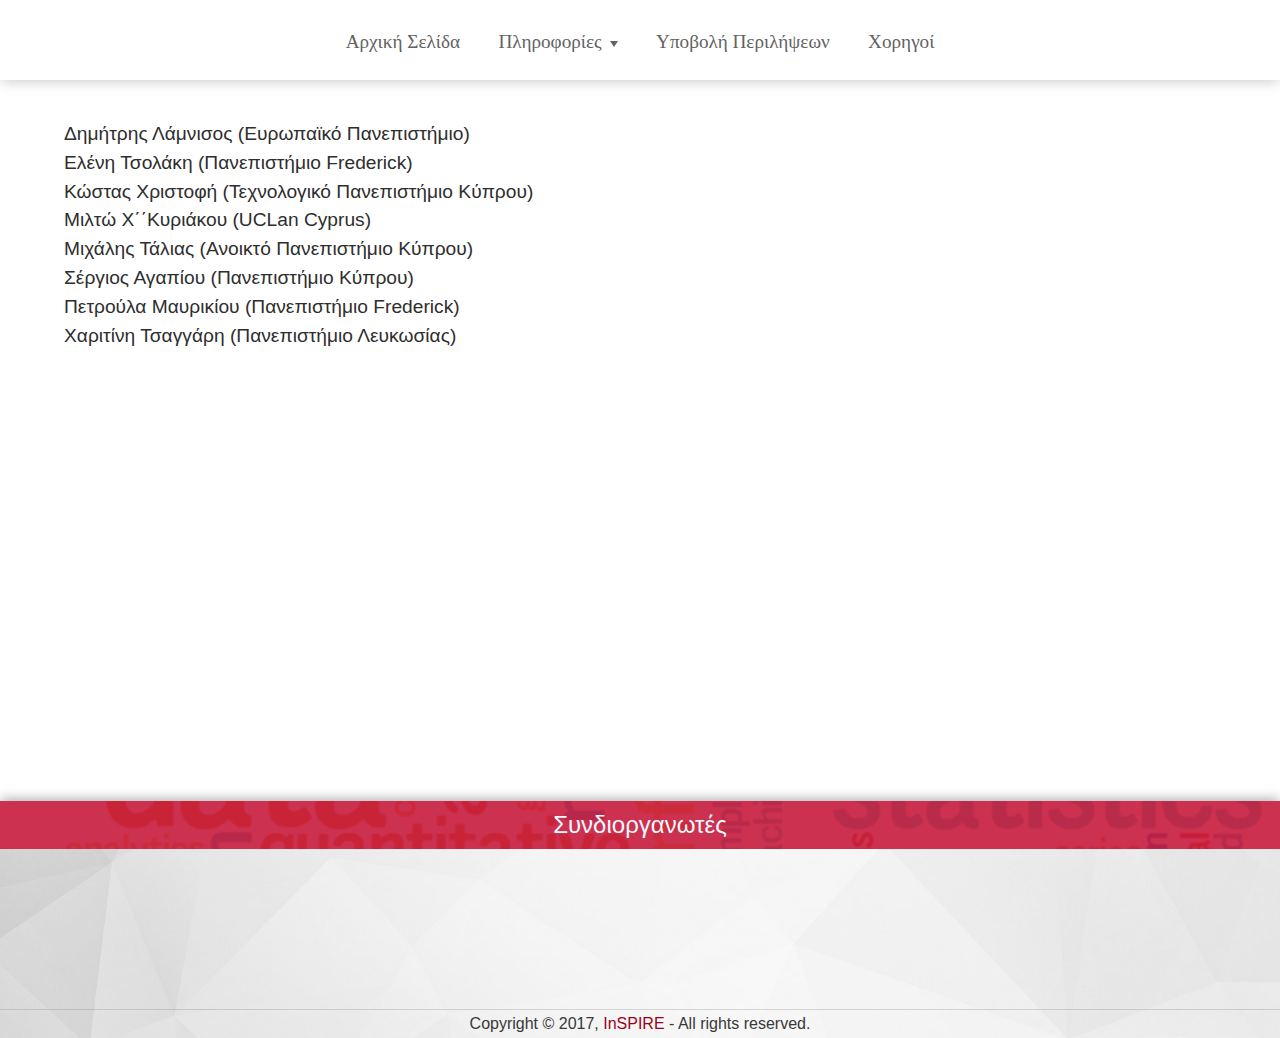
==== committee.html @ 21563e7e "sdfsd" ====
<!DOCTYPE html>
<html lang="el">

<head>
    <meta charset="utf-8" />
    <meta http-equiv="X-UA-Compatible" content="IE=edge">
    <meta name="viewport" content="width=device-width, initial-scale=1.0">
    <title>1η ΠΑΓΚΥΠΡΙΑ ΗΜΕΡΙ∆Α ΣΤΑΤΙΣΤΙΚΗΣ ΕΠΙΣΤΗΜΗΣ - Σημαντικές Ημερομηνίες</title>

    <!-- CSS & CUSTOM FONTS -->
    <link href="style.css" rel="stylesheet" />
    <link href="animate.css" rel="stylesheet" />
    <link href="infinite-slider.css" rel="stylesheet" />
    <link href="https://fonts.googleapis.com/css?family=Roboto" rel="stylesheet">
</head>

<body>

    <!-- MOBILE TOP-NAV -->
    <div class="mobile-nav">
        <a id="mobile-logo" href="index.html"></a>
        <div class="mobile-menu-container">
            <span class="mobile-menu-icon"></span>
        </div>
    </div>
    <!-- END OF MOBILE TOP-NAV -->

    <!-- DESKTOP TOP-NAV -->
    <nav class="top-nav">
        <ul>
            <a id="logo" href="index.html"></a>
            <li><a href="index.html">Αρχική Σελίδα</a></li>
            <li class="dropdown-btn">
                <a href="#">Πληροφορίες<span class="caret"></span></a>
                <ul class="dropdown">
                    <li><a href="registration.html">Εγγραφή Συμμετεχόντων</a></li>
                    <li><a href="papers.html">Πρόσκληση Υποβολής Εργασιών</a></li>
                    <li><a href="dates.html">Σημαντικές Ημερομηνίες</a></li>
                    <li class="active-dropdown"><a href="committee.html">Οργανωτική επιτροπή</a></li>
                    <li><a href="venue.html">Χώρος Διεξαγωγής</a></li>
                </ul>
            </li>
            <li><a href="#">Υποβολή Περιλήψεων</a></li>
            <li><a href="sponsors.html">Χορηγοί</a></li>
        </ul>
    </nav>
    <!-- END OF DESKTOP TOP-NAV -->


    <div class="content-container">
        <div class="container">
            <div id="not-jus" class="introduction">Δημήτρης Λάμνισος (Ευρωπαϊκό Πανεπιστήμιο)<br> Ελένη Τσολάκη (Πανεπιστήμιο Frederick)<br> Κώστας Χριστοφή (Τεχνολογικό Πανεπιστήμιο Κύπρου)<br> Μιλτώ Χ΄΄Κυριάκου (UCLan Cyprus)<br> Μιχάλης Τάλιας (Ανοικτό Πανεπιστήμιο Κύπρου)<br> Σέργιος Αγαπίου (Πανεπιστήμιο Κύπρου)<br> Πετρούλα Μαυρικίου (Πανεπιστήμιο Frederick)<br> Χαριτίνη Τσαγγάρη (Πανεπιστήμιο Λευκωσίας)<br>

            </div>
        </div>
    </div>
    <!-- END OF CONTAINER THAT HOLDS THE INTRODUCTION -->


    <div class="footer">
        <span>Συνδιοργανωτές</span>
        <div class="content">
            <div class="co-organizers">
                <div class='photo-roll-container'>
                    <div class='photo-roll'>
                        <img id="uclan" src="Uclan-Logo.jpg" alt="UCLan Cyprus" onclick="window.open('http://www.uclancyprus.ac.cy/en/')" title="Επισκέψου την Ιστοσελίδα">
                        <img src="CUT-logo.png" alt="Τεχνολογικό Πανεπιστήμιο Κύπρου" onclick="window.open('http://www.cut.ac.cy/?languageId=1')" title="Επισκέψου την Ιστοσελίδα">
                        <img src="University%20of%20Cyprus-Logo.png" alt="University of Cyprus" onclick="window.open('http://www.ucy.ac.cy/el/')" title="Επισκέψου την Ιστοσελίδα">
                        <img src="Open%20University%20of%20Cyprus-Logo.png" alt="Open University of Cyprus" onclick="window.open('http://www.ouc.ac.cy/')" title="Επισκέψου την Ιστοσελίδα">
                        <img class="big" src="Frederick%20University-Logo.png" alt="Frederick University" onclick="window.open('http://www.frederick.ac.cy/')" title="Επισκέψου την Ιστοσελίδα">
                        <img id="eur" class="big" src="European%20University%20of%20Cyprus-Logo.png" alt="European University of Cyprus" onclick="window.open('http://www.euc.ac.cy/')" title="Επισκέψου την Ιστοσελίδα">
                        <img id="nic" src="University%20of%20Nicosia-Logo.png" alt="University of Nicosia" onclick="window.open('https://www.unic.ac.cy/')" title="Επισκέψου την Ιστοσελίδα">
                    </div>
                </div>
            </div>
        </div>
        <p class="copyright">Copyright © 2017, <a href="http://www.inspirecenter.org/">InSPIRE</a> - All rights reserved.</p>
    </div>

    <!-- JAVASCRIPT -->
    <script src="jquery-3.2.1.min.js"></script>
    <script src="topNav.js"></script>
    <script src="jquery.viewportchecker.js"></script>
    <script src="animateAndSlider.js"></script>

</body>

</html>
---- style.css ----
* {
    margin: 0;
    padding: 0;
    box-sizing: border-box;
    font-family: 'calibri', sans-serif;
}

/*CSS FOR BOTH MOBILE AND DESKTOP*/

/*Temporary css for PROGRAM PAGE*/

html {
    height: 100%;
}

body {
    height: 100%;
    position: relative;
}

.caret {
    display: inline-block;
    width: 0;
    height: 0;
    margin-left: 8px;
    vertical-align: middle;
    border-top: 6px dashed;
    border-right: 4px solid transparent;
    border-left: 4px solid transparent;
    -webkit-transition: all .3s linear;
    -moz-transition: all .3s linear;
    -ms-transition: all .3s linear;
    -o-transition: all .3s linear;
    transition: all .3s linear;
}

.open.caret {
    transform: rotate(180deg);
}

.content-container {
    max-width: 1350px;
    margin: 30px auto 0 auto;
    min-height: 100%;
}

.frame {
    background-image: url(bg2.jpg);
    height: 440px;
    width: 90%;
    margin: auto;
    background-size: cover;
    background-position: top;
    background-repeat: no-repeat;
    box-shadow: 5px 5px 13px rgba(0, 0, 0, 0.5);
    display: flex;
    flex-direction: column;
    justify-content: center;
    align-items: center;
}

.frame .title {
    font-size: 3.3em;
    width: 85%;
    text-align: center;
    color: #2a2a2a;
    margin-bottom: .2em;
    padding-top: .5em;
}

.frame .sub-title {
    font-size: 2.6em;
    font-style: italic;
    color: rgba(42, 42, 42, 0.78);
    margin-bottom: 1.3em;
}

.frame .date {
    font-size: 1.8em;
    background: #C61B3D;
    color: aliceblue;
    width: 60%;
    padding: .2em 0;
    text-align: left;
    margin-left: 40%;
    margin-bottom: .8em;
}

.frame .place {
    font-size: 1.5em;
}

.frame .db {
    border-bottom: 3px double;
    font-size: .5em;
}

#uclan {
    width: 140px;
}

#eur {
    width: 240px;
}

#nic {
    width: 140px;
}

.cnt {
    height: 250px;
    margin: 0px 0px 20px 20px;
    box-shadow: 5px 5px 13px rgba(0, 0, 0, 0.5);
}

.cnt .mySlides {
    height: 100%;
}

.cnt .left-btn {
    position: relative;
    top: -140px;
}

.cnt .right-btn {
    float: right;
    position: relative;
    top: -140px;
}

.cnt .right-btn,
.left-btn {
    padding: 10px 15px;
    color: aliceblue;
    background: #C61B3D;
    border: 0;
    outline: 0;
    cursor: pointer;
}

.container {
    overflow: auto;
    width: 90%;
    margin: 40px auto 100px auto;
    padding-bottom: 229px;
}

.container .introduction {
    margin-bottom: 20px;
    text-align: justify;
    font-size: 1.2em;
    line-height: 1.5;
    color: #2e2e2e;
}

.images-group {
    margin: 0 auto;
    height: 200px;
    width: 100%;
    display: flex;
    justify-content: center;
    align-items: center;
}

.images-group a {
    margin: 0 auto;
    padding: 0;
    display: flex;
    margin: 0 10px;

}

.images-group * {
    height: 100%;
    width: 100%;

}

.photos-title {
    font-family: 'Lobster', cursive;
    font-size: 2em;
}

.container ul {
    padding-left: 60px;
    text-align: left;
}

.container #center {
    text-align: center;
    color: #2a2a2a;
}

.container .more-btn {
    display: inline-block;
    font-size: .9em;
    text-decoration: none;
    padding: 5px;
    background: #c41d3e;
    color: aliceblue;
    border-radius: 2px;
    border: 1px solid #c41d3e;
    margin-top: 15px;
}

.container .more-btn:hover {
    -webkit-transition: all .3s ease-in-out;
    -moz-transition: all .3s ease-in-out;
    -ms-transition: all .3s ease-in-out;
    -o-transition: all .3s ease-in-out;
    transition: all .3s ease-in-out;
    color: #c41d3e;
    background: white;
    border: 1px solid #c41d3e;
}

.container #not-jus {
    text-align: left;
}

.footer {
    position: relative;
    margin-top: -229px;
    width: 100%;
    height: auto;
    background-image: url(bg4.jpg);
    background-size: cover;
    box-shadow: 0px -4px 10px -1px rgba(145, 145, 145, 0.66);
}

.footer .content {
    max-width: 1350px;
    height: 100%;
    margin: auto;
}

.footer .content .co-organizers {
    margin: auto;
    width: 90%;
    display: flex;
    justify-content: flex-end;
}

.footer span {
    display: block;
    text-align: center;
    font-size: 1.5em;
    margin-top: 10px;
    padding: 10px 0;
    background-image: url(img3.jpg);
    background-size: cover;
    background-position: center;
    background-repeat: no-repeat;
    box-shadow: inset 0 0 0 1000px rgba(198, 27, 61, 0.9);
    color: aliceblue;
}

.footer .copyright {
    text-align: center;
    padding: 5px;
    color: #383838;
    border-top: 1px solid rgba(128, 128, 128, 0.28);
}

.footer .copyright a {
    text-decoration: none;
    color: #9a0220;
}

.hidden {
    opacity: 0;
}

.visible {
    opacity: 1;
}

::selection {
    background: #C61B3D;
    color: aliceblue;
}

::-moz-selection {
    background: #C61B3D;
    color: aliceblue;
}

/*END OF CSS FOR BOTH MOBILE AND DESKTOP*/

/*CSS FOR DESKTOP ONLY*/

@media screen and (min-width:951px) {

    .mobile-nav {
        display: none;
    }

    .top-nav ul {
        width: 100%;
        background-color: #ffffff;
        overflow: hidden;
        display: flex;
        align-items: center;
        justify-content: center;
        box-shadow: 0 4px 12px -2px rgba(0, 0, 0, .2);
    }

    .top-nav #logo {}

    .top-nav ul li {
        list-style-type: none;
        border-top: 4px solid transparent;
    }

    .top-nav ul li a {
        text-decoration: none;
        color: #626262;
        padding: 1.2em 1em;
        display: block;
        font-size: 1.2em;
        border-top: 4px solid transparent;
        border-bottom: 4px solid transparent;
        -webkit-transition: all .3s ease-in-out;
        -moz-transition: all .3s ease-in-out;
        -ms-transition: all .3s ease-in-out;
        -o-transition: all .3s ease-in-out;
        transition: all .3s ease-in-out;
        font-family: calibri;
    }

    .top-nav .active-link {
        border-bottom: 4px solid #C61B3D;
    }

    .top-nav .active-dropdown {
        border-left: 4px solid #C61B3D;
    }

    .top-nav .active-dropdown a {
        color: #C61B3D;
    }

    .top-nav ul li:hover:not(.active-link):not(.dropdown-btn) a {
        color: rgba(163, 13, 41, 0.91);
    }

    .top-nav .dropdown-btn:hover {
        -webkit-transition: all .3s ease-in-out;
        -moz-transition: all .3s ease-in-out;
        -ms-transition: all .3s ease-in-out;
        -o-transition: all .3s ease-in-out;
        transition: all .3s ease-in-out;
        border-top: 4px solid #C61B3D;
    }

    .top-nav .dropdown-btn.open {
        border-top: 4px solid #C61B3D;
    }

    .top-nav .dropdown li a {
        padding: .4em 0 .8em .9em;
    }

    .top-nav .dropdown {
        display: none;
        width: 285px;
        position: absolute;
        z-index: 10;
        background-color: #ffffff;
        box-shadow: 3px 3px 3px rgba(0, 0, 0, 0.5);
        flex-direction: column;
        border-radius: 0px 0 5px 5px;
        cursor: pointer;
        border-left: 1px solid #d0d0d0;
    }

    .top-nav .dropdown li a {
        border-bottom: 1px solid #d6d6d6;
        font-size: 1.1em;
    }

    .top-nav .dropdown li:first-child {
        border-top: 1px solid #d6d6d6;
        padding: .1em 0;
    }

    .cnt {
        max-width: 500px;
        float: right;
    }

}

/*END OF CSS FOR DESKTOP ONLY*/

/*CSS FOR MOBILES/TABLES ONLY*/

@media screen and (max-width: 950px) {

    .mobile-nav {
        height: 65px;
        display: flex;
        align-items: center;
        justify-content: space-between;
        border-bottom: 1px solid #d6d6d6;
        box-shadow: 0px 1px 15px -1px rgba(0, 0, 0, 0.17);
    }

    .mobile-nav #mobile-logo {}

    .top-nav ul {
        width: 100%;
        background-color: #ffffff;
        position: relative;
        z-index: 10;
        overflow: hidden;
        display: flex;
        max-height: 0;
        -webkit-transition: max-height .4s ease-in-out;
        -moz-transition: max-height .4s ease-in-out;
        -ms-transition: max-height .4s ease-in-out;
        -o-transition: max-height .4s ease-in-out;
        transition: max-height .4s ease-in-out;
        flex-direction: column;
        align-items: stretch;
    }

    .top-nav ul.open {
        max-height: 1500px;
    }

    .top-nav .dropdown-btn.open > a {
        border-left: 4px solid #C61B3D;
    }

    .top-nav ul li a {
        text-decoration: none;
        color: #626262;
        padding: .8em;
        display: block;
        font-size: 1.1em;
        border-top: 4px solid transparent;
        border-bottom: 4px solid transparent;
    }

    .top-nav .active-dropdown a,
    .top-nav .active-link a {
        color: #C61B3D;
    }

    .top-nav .dropdown li a {
        padding-left: 2em;

    }

    .top-nav ul li a {
        border-bottom: 1px solid #d6d6d6;
    }

    .mobile-menu-container {
        margin-right: 25px;
        padding: 1em;
        cursor: pointer;
    }

    .mobile-menu-icon,
    .mobile-menu-icon::before,
    .mobile-menu-icon::after {
        content: '';
        display: block;
        background: #5f5f5f;
        height: 3px;
        width: 30px;
        border-radius: 3px;
        -webkit-transition: all .5s ease-in-out;
        -moz-transition: all .5s ease-in-out;
        -ms-transition: all .5s ease-in-out;
        -o-transition: all .5s ease-in-out;
        transition: all .5s ease-in-out;
    }

    .mobile-menu-icon::before {
        transform: translateY(-8px);
    }

    .mobile-menu-icon::after {
        transform: translateY(5px);
    }

    .open.mobile-menu-icon {
        transform: rotate(315deg);
    }

    .open.mobile-menu-icon::before {
        opacity: 0;
    }

    .open.mobile-menu-icon::after {
        transform: translateY(-2px) rotate(-90deg);
    }

    .cnt {
        float: right;
        max-width: 400px;
    }

    .images-group {}



}

/*END OF CSS FOR MOBILES/TABLES ONLY*/

@media screen and (max-width: 770px) {

    .frame .title {
        font-size: 3em;
        width: 90%;
    }

    .cnt {
        max-width: 1000px;
        margin: 0 auto;
        margin-bottom: 40px;
        float: none;
    }

    .images-group * {
        height: 90%;
        width: 90%;
    }

}

@media screen and (max-width: 665px) {

    .frame .title {
        font-size: 2.7em;
        width: 95%;
    }

    .frame .place {
        text-align: center;
        margin: 0 10px;
    }

    .footer span {
        font-size: 2.3em;
    }

    .images-group {
        flex-direction: column;
        width: 100%;
        height: 100%;

    }

    .images-group * {
        margin: 0 auto;
        margin-bottom: 15px;
    }
}

@media screen and (max-width: 567px) {

    .frame .title {
        font-size: 2.4em;
    }

    .frame .sub-title {
        font-size: 2em;
    }

    .footer span {
        font-size: 2.1em;
    }

    .cnt {
        height: 180px;
    }

    .cnt .right-btn,
    .cnt .left-btn {
        top: -105px;
    }


}

@media screen and (max-width: 505px) {

    .frame .title {
        font-size: 2em;
    }

    .frame .sub-title {
        font-size: 1.8em;
    }

    .frame .date {
        font-size: 1.5em;
    }

    .frame .place {
        font-size: 1.4em;
        margin-top: .5em;
    }

    .footer span {
        font-size: 2em;
    }

    .footer .copyright {
        font-size: .9em;
    }

}


/*CSS FOR MOBILES ONLY*/

@media screen and (max-width: 425px) {

    .frame .title {
        font-size: 1.8em;
    }

    .frame .sub-title {
        font-size: 1.5em;
    }

    .frame .date {
        font-size: 1.4em;
    }

    .frame .place {
        font-size: 1.2em;
    }

    .container .introduction {
        font-size: 1em;
        line-height: 1.7;
    }

    .footer span {
        font-size: 1.9em;
    }

    .footer .copyright {
        font-size: .9em;
    }

}

@media screen and (max-width: 385px) {

    .frame .title {
        font-size: 1.7em;
    }

    .footer span {
        font-size: 1.6em;
    }

    .footer .copyright {
        font-size: .8em;
    }
}

@media screen and (max-width: 364px) {

    .frame .title {
        font-size: 1.5em;
    }

    .frame .sub-title {
        font-size: 1.4em;
    }

    .frame .date {
        font-size: 1.2em;
    }

    .frame .place {
        font-size: 1.1em;
    }

}

@media screen and (max-width: 324px) {

    .frame .title {
        font-size: 1.4em;
    }

    .frame .date {
        margin-top: 1em;
    }

    .frame .place {
        font-size: 1em;
        margin-top: 1em;
    }

}

@media screen and (max-width: 305px) {

    .frame .title {
        font-size: 1.3em;
    }

    .frame .sub-title {
        font-size: 1em;
    }

    .frame .date {
        font-size: 1em;
    }

    .frame .place {
        font-size: .9em;
    }
}
---- infinite-slider.css ----
.photo-roll-container {
    width: 100%;
    overflow: hidden;
    margin: 25px auto 0 auto;
}

.photo-roll {
    height: 120px;
    width: 3500px;
    margin-bottom: 15px;
    margin-left: 100%;
    font-size: 0;
}

.photo-roll img {
    margin: 10px 10px 0 0;
    width: 200px;
    height: 100px;
    -webkit-transition: all 0.5s ease;
    transition: all 0.3s ease;
}

.photo-roll img:hover {
    -webkit-transform: scale(1.2);
    transform: scale(1.2);
    cursor: pointer;
    background: white;
    box-shadow: 3px 3px 3px rgba(0, 0, 0, 0.5);
    border-radius: 5px;

}

.photo-roll img:first-child {
    -webkit-animation: bannermove 15s linear infinite;
    animation: bannermove 20s linear infinite;
}

/* Keyframe animations*/

@keyframes bannermove {
    0% {
        margin-left: 0px;
    }
    100% {
        margin-left: -2800px;
    }

}

@-moz-keyframes bannermove {
    0% {
        margin-left: 0px;
    }
    100% {
        margin-left: -2800px;
    }

}

@-webkit-keyframes bannermove {
    0% {
        margin-left: 0px;
    }
    100% {
        margin-left: -2800px;
    }

}

@-ms-keyframes bannermove {
    0% {
        margin-left: 0px;
    }
    100% {
        margin-left: -2800px;
    }

}

@-o-keyframes bannermove {
    0% {
        margin-left: 0px;
    }
    100% {
        margin-left: -2800px;
    }

}

@media screen and (max-width: 950px) {
    @keyframes bannermove {
        0% {
            margin-left: 0px;
        }
        100% {
            margin-left: -2300px;
        }

    }

    @-moz-keyframes bannermove {
        0% {
            margin-left: 0px;
        }
        100% {
            margin-left: -2300px;
        }

    }

    @-webkit-keyframes bannermove {
        0% {
            margin-left: 0px;
        }
        100% {
            margin-left: -2300px;
        }

    }

    @-ms-keyframes bannermove {
        0% {
            margin-left: 0px;
        }
        100% {
            margin-left: -2300px;
        }

    }

    @-o-keyframes bannermove {
        0% {
            margin-left: 0px;
        }
        100% {
            margin-left: -2300px;
        }

    }
}

@media screen and (max-width: 450px) {
    @keyframes bannermove {
        0% {
            margin-left: 0px;
        }
        100% {
            margin-left: -2000px;
        }

    }

    @-moz-keyframes bannermove {
        0% {
            margin-left: 0px;
        }
        100% {
            margin-left: -2000px;
        }

    }

    @-webkit-keyframes bannermove {
        0% {
            margin-left: 0px;
        }
        100% {
            margin-left: -2000px;
        }

    }

    @-ms-keyframes bannermove {
        0% {
            margin-left: 0px;
        }
        100% {
            margin-left: -2000px;
        }

    }

    @-o-keyframes bannermove {
        0% {
            margin-left: 0px;
        }
        100% {
            margin-left: -2000px;
        }

    }
}
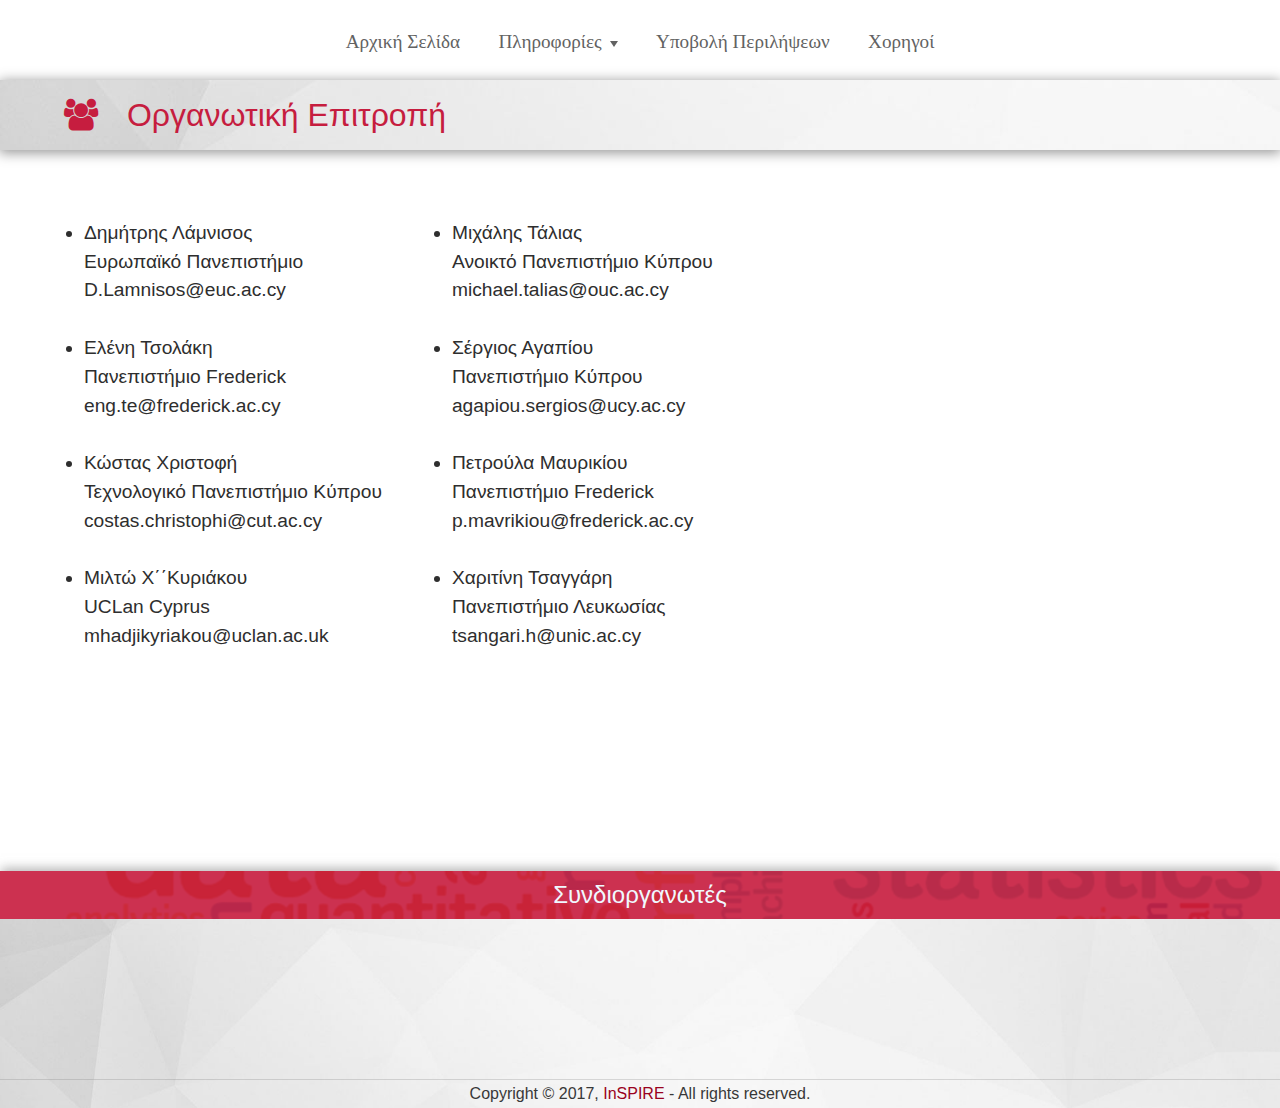
==== commit 7736843f: "s" ====
--- a/committee.html
+++ b/committee.html
@@ -5,13 +5,13 @@
     <meta charset="utf-8" />
     <meta http-equiv="X-UA-Compatible" content="IE=edge">
     <meta name="viewport" content="width=device-width, initial-scale=1.0">
-    <title>1η ΠΑΓΚΥΠΡΙΑ ΗΜΕΡΙ∆Α ΣΤΑΤΙΣΤΙΚΗΣ ΕΠΙΣΤΗΜΗΣ - Σημαντικές Ημερομηνίες</title>
+    <title>ΣΤΑΤ2018 - Οργανωτική Επιτροπή</title>
 
     <!-- CSS & CUSTOM FONTS -->
     <link href="style.css" rel="stylesheet" />
     <link href="animate.css" rel="stylesheet" />
     <link href="infinite-slider.css" rel="stylesheet" />
-    <link href="https://fonts.googleapis.com/css?family=Roboto" rel="stylesheet">
+    <link rel="stylesheet" href="https://maxcdn.bootstrapcdn.com/font-awesome/4.7.0/css/font-awesome.min.css">
 </head>
 
 <body>
@@ -36,6 +36,7 @@
                     <li><a href="registration.html">Εγγραφή Συμμετεχόντων</a></li>
                     <li><a href="papers.html">Πρόσκληση Υποβολής Εργασιών</a></li>
                     <li><a href="dates.html">Σημαντικές Ημερομηνίες</a></li>
+                    <li><a href="program.html">Πρόγραμμα</a></li>
                     <li class="active-dropdown"><a href="committee.html">Οργανωτική επιτροπή</a></li>
                     <li><a href="venue.html">Χώρος Διεξαγωγής</a></li>
                 </ul>
@@ -46,11 +47,51 @@
     </nav>
     <!-- END OF DESKTOP TOP-NAV -->
 
+    <div class="pagination">
+       <div class="pagination-container">
+        <div class="holder"><i class="fa fa-users" aria-hidden="true"></i> Οργανωτική Επιτροπή</div>
+        </div>
+    </div>
 
     <div class="content-container">
         <div class="container">
-            <div id="not-jus" class="introduction">Δημήτρης Λάμνισος (Ευρωπαϊκό Πανεπιστήμιο)<br> Ελένη Τσολάκη (Πανεπιστήμιο Frederick)<br> Κώστας Χριστοφή (Τεχνολογικό Πανεπιστήμιο Κύπρου)<br> Μιλτώ Χ΄΄Κυριάκου (UCLan Cyprus)<br> Μιχάλης Τάλιας (Ανοικτό Πανεπιστήμιο Κύπρου)<br> Σέργιος Αγαπίου (Πανεπιστήμιο Κύπρου)<br> Πετρούλα Μαυρικίου (Πανεπιστήμιο Frederick)<br> Χαριτίνη Τσαγγάρη (Πανεπιστήμιο Λευκωσίας)<br>
+            <div id="not-jus" class="introduction">
+                <ul class="flex-container">
+                    <div class="flex-left">
+                        <br>
+                        <li>Δημήτρης Λάμνισος<br> Ευρωπαϊκό Πανεπιστήμιο<br> D.Lamnisos@euc.ac.cy<br>
+                        </li>
 
+                        <br>
+                        <li>Ελένη Τσολάκη<br> Πανεπιστήμιο Frederick<br> eng.te@frederick.ac.cy
+                        </li>
+
+                        <br>
+                        <li>Κώστας Χριστοφή<br> Τεχνολογικό Πανεπιστήμιο Κύπρου<br> costas.christophi@cut.ac.cy
+                        </li>
+
+                        <br>
+                        <li>Μιλτώ Χ΄΄Κυριάκου<br> UCLan Cyprus<br> mhadjikyriakou@uclan.ac.uk
+                        </li>
+                    </div>
+                    <div class="flex-right">
+                        <br>
+                        <li>Μιχάλης Τάλιας<br> Ανοικτό Πανεπιστήμιο Κύπρου<br> michael.talias@ouc.ac.cy
+                        </li>
+
+                        <br>
+                        <li>Σέργιος Αγαπίου<br> Πανεπιστήμιο Κύπρου<br> agapiou.sergios@ucy.ac.cy
+                        </li>
+
+                        <br>
+                        <li>Πετρούλα Μαυρικίου<br> Πανεπιστήμιο Frederick<br> p.mavrikiou@frederick.ac.cy
+                        </li>
+
+                        <br>
+                        <li>Χαριτίνη Τσαγγάρη<br> Πανεπιστήμιο Λευκωσίας<br> tsangari.h@unic.ac.cy
+                        </li>
+                    </div>
+                </ul>
             </div>
         </div>
     </div>
--- a/style.css
+++ b/style.css
@@ -2,7 +2,6 @@
     margin: 0;
     padding: 0;
     box-sizing: border-box;
-    font-family: 'calibri', sans-serif;
 }
 
 /*CSS FOR BOTH MOBILE AND DESKTOP*/
@@ -11,11 +10,40 @@
 
 html {
     height: 100%;
+    font-family: 'calibri', sans-serif;
 }
 
 body {
     height: 100%;
     position: relative;
+}
+
+.pagination {
+    height: 70px;
+    background-image: url(bg4.jpg);
+    box-shadow: 0px 2px 12px 1px rgba(0, 0, 0, 0.41);
+    -webkit-box-shadow: 0px 2px 12px 1px rgba(0, 0, 0, 0.41);
+    -moz-box-shadow: 0px 2px 12px 1px rgba(0, 0, 0, 0.41);
+    font-size: 2em;
+    color: #C61D3F;
+    width: 100%;
+}
+
+.pagination .pagination-container {
+    max-width: 1350px;
+    margin: 0 auto;
+    height: 100%;
+    display: flex;
+    align-items: center;
+}
+
+.pagination .holder {
+    width: 90%;
+    margin: 0 auto;
+}
+
+.pagination i {
+    margin-right: 20px;
 }
 
 .caret {
@@ -38,6 +66,12 @@
     transform: rotate(180deg);
 }
 
+#main-title {
+    font-size: 1.4em;
+    font-family: 'Vollkorn', serif;
+
+}
+
 .content-container {
     max-width: 1350px;
     margin: 30px auto 0 auto;
@@ -115,6 +149,7 @@
 
 .cnt .mySlides {
     height: 100%;
+    width: 100%;
 }
 
 .cnt .left-btn {
@@ -181,7 +216,7 @@
     font-size: 2em;
 }
 
-.container ul {
+.container .push-left {
     padding-left: 60px;
     text-align: left;
 }
@@ -189,6 +224,33 @@
 .container #center {
     text-align: center;
     color: #2a2a2a;
+    border-bottom: 1px solid rgba(0, 0, 0, 0.19);
+    line-height: 0.1em;
+    margin: 40px 0 30px;
+    font-size: 1.3em;
+}
+
+#center span {
+    padding: 0 40px;
+    background: white;
+}
+
+.flex-container {
+    display: flex;
+    justify-content: flex-start;
+    align-items: center;
+
+}
+
+.flex-left {
+    flex-direction: column;
+    justify-content: center;
+    align-items: center;
+    margin: 0 50px 0 20px;
+}
+
+.flex-right {
+    margin-left: 20px;
 }
 
 .container .more-btn {
@@ -330,6 +392,11 @@
 
     .top-nav .active-link {
         border-bottom: 4px solid #C61B3D;
+        color: aqua;
+    }
+
+    .top-nav .active-link a {
+        color: #C61B3D;
     }
 
     .top-nav .active-dropdown {
@@ -504,9 +571,6 @@
         max-width: 400px;
     }
 
-    .images-group {}
-
-
 
 }
 
@@ -531,6 +595,16 @@
         width: 90%;
     }
 
+    .flex-container {
+        flex-direction: column;
+        justify-content: flex-start;
+        align-items: flex-start;
+    }
+
+    .pagination {
+        font-size: 1.7em;
+    }
+
 }
 
 @media screen and (max-width: 665px) {
@@ -560,6 +634,10 @@
         margin: 0 auto;
         margin-bottom: 15px;
     }
+
+    .pagination {
+        font-size: 1.3em;
+    }
 }
 
 @media screen and (max-width: 567px) {
@@ -585,6 +663,10 @@
         top: -105px;
     }
 
+    .pagination {
+        font-size: 1.2em;
+    }
+
 
 }
 
